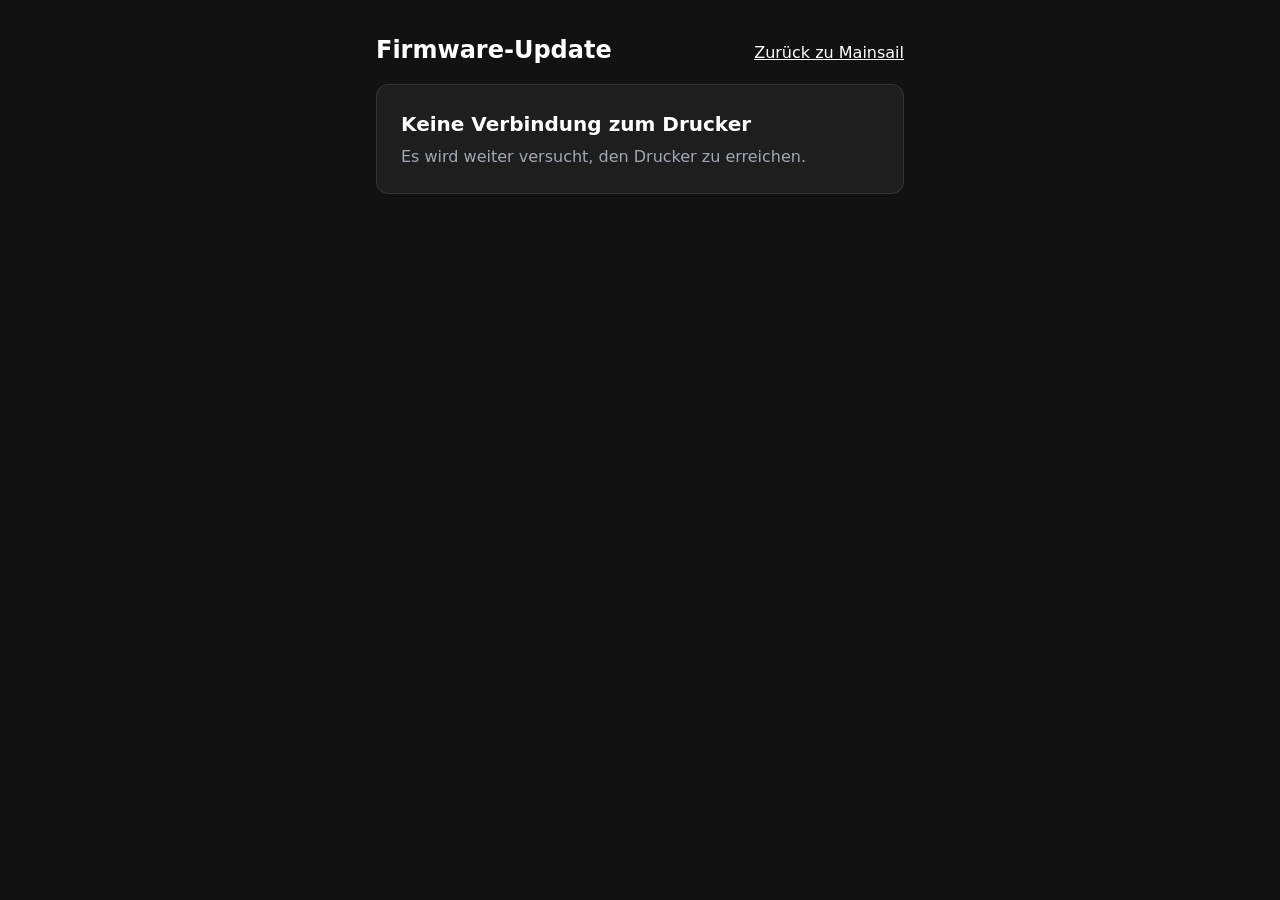
==== rf-update/index.html @ c3b5f440 "Firmware Updater für ATmega2560-Boards Neues Paket rf-update: baut die Firmware, schreibt sie mit av" ====
<!doctype html>
<html lang="de">
<head>
<meta charset="utf-8">
<meta name="viewport" content="width=device-width, initial-scale=1">
<title>Firmware-Update</title>
<style>
/* Immer dunkel wie Mainsail: Hintergrund und Karten aus dessen Theme */
:root{color-scheme:dark;--bg:#121212;--card:#1e1e1e;--text:#fff;--muted:#a2a9b4;--line:#33363d;--accent:#e53935;--accent-text:#fff;--ok:#5fd08f;--warn-bg:#3a2c12;--warn:#f2c26b;--err-bg:#3d1a18;--err:#f5a29c;--track:#33363d}
*{box-sizing:border-box}
body{margin:0;background:var(--bg);color:var(--text);font:16px/1.5 system-ui,-apple-system,"Segoe UI",Roboto,sans-serif}
main{max-width:560px;margin:0 auto;padding:32px 16px}
.top{display:flex;justify-content:space-between;align-items:baseline;gap:12px;flex-wrap:wrap;margin-bottom:16px}
h1{font-size:1.5rem;margin:0}
a{color:inherit}
.card{background:var(--card);border:1px solid var(--line);border-radius:12px;padding:24px}
.headline{font-size:1.25rem;font-weight:600;margin:0 0 6px}
.muted{color:var(--muted);margin:0}
.ver{font-size:.875rem;color:var(--muted);margin:16px 0 0;overflow-wrap:anywhere}
button{font:inherit;font-weight:600;border-radius:8px;border:1px solid var(--line);background:transparent;color:var(--text);padding:10px 16px;cursor:pointer}
button.primary{background:var(--accent);border-color:var(--accent);color:var(--accent-text);width:100%;padding:16px;font-size:1.125rem;margin-top:20px}
button:disabled{opacity:.5;cursor:not-allowed}
.row{display:flex;gap:8px;margin-top:20px;flex-wrap:wrap}.row button{flex:1 1 140px}
.row button.primary{margin:0;padding:10px 16px;font-size:1rem;width:auto}
.note{border-radius:8px;padding:12px 14px;margin-top:16px}
.warn{background:var(--warn-bg);color:var(--warn);font-weight:600}
.err{background:var(--err-bg);color:var(--err)}
.bar{height:12px;background:var(--track);border-radius:6px;overflow:hidden;margin:16px 0 4px}
.bar i{display:block;height:100%;width:0;background:var(--ok);transition:width .5s}
ol{list-style:none;padding:0;margin:16px 0 0}
li{padding:5px 0 5px 28px;position:relative;color:var(--muted)}
li::before{content:"";position:absolute;left:4px;top:12px;width:10px;height:10px;border-radius:50%;background:var(--track)}
li.active{color:var(--text);font-weight:600}li.active::before{background:var(--accent)}
li.done::before{background:var(--ok)}li.failed{color:var(--err);font-weight:600}li.failed::before{background:var(--err)}
details{margin-top:16px;font-size:.875rem}pre{max-height:300px;overflow:auto;background:var(--bg);padding:10px;border-radius:6px;white-space:pre-wrap;overflow-wrap:anywhere}
.big-ok{color:var(--ok)}
</style>
</head>
<body>
<main>
  <div class="top"><h1>Firmware-Update</h1><a href="/">Zurück zu Mainsail</a></div>
  <div class="card" id="card" aria-live="polite"><p class="muted">Wird geladen …</p></div>
  <details id="logbox" hidden><summary>Technische Details anzeigen</summary><pre id="log"></pre></details>
</main>
<script>
const card = document.getElementById('card'), logbox = document.getElementById('logbox');
let last = null, confirming = false, starting = false, offlineSince = 0, seenRunning = false, renderKey = '';

function el(tag, attrs, ...kids){
  const n = document.createElement(tag);
  for (const k in attrs||{}) { if (k === 'onclick') n.onclick = attrs[k]; else if (attrs[k] !== false && attrs[k] != null) n.setAttribute(k, attrs[k]); }
  for (const c of kids) n.append(c);
  return n;
}
function show(...nodes){ card.replaceChildren(...nodes); }
function version(s){
  const mcu = s.mcu_version && s.mcu_version !== s.version ? ' · Board: ' + s.mcu_version : '';
  const ver = el('p', {class:'ver'}, 'Installierte Version: ' + (s.version||'unbekannt') + mcu);
  if (!s.package_update) return ver;
  return el('div', {}, ver, el('div', {class:'note warn'},
    'Neues Paket für den Firmware Updater: ' + s.package_update + '. ',
    el('a', {href:s.package_url, target:'_blank', rel:'noopener'}, 'Zum Download')));
}
function idle(s){
  if (confirming) return show(
    el('p',{class:'headline'},'Update wirklich starten?'),
    el('p',{class:'muted'},'Das dauert etwa 3 bis 10 Minuten. Der Drucker ist in dieser Zeit nicht nutzbar.'),
    el('div',{class:'note warn'},'Den Drucker während des Updates nicht ausschalten.'),
    el('div',{class:'row'},
      el('button',{onclick(){confirming=false;render();}},'Abbrechen'),
      el('button',{class:'primary',disabled:starting||false,onclick:start},starting?'Wird gestartet …':'Ja, jetzt starten'))
  );
  const text = s.update_available === true ? ['Ein Update ist verfügbar.','Hol dir die neueste Firmware für deinen Drucker.']
    : s.update_available === false ? ['Dein Drucker ist auf dem neuesten Stand.','Du kannst die Firmware trotzdem neu aufspielen, falls etwas nicht stimmt.']
    : ['Update-Status unbekannt.','Der Drucker konnte nicht prüfen, ob es etwas Neues gibt. Ist er mit dem Internet verbunden?'];
  const nodes = [el('p',{class:'headline'},text[0]), el('p',{class:'muted'},text[1])];
  if (s.block_reason) nodes.push(el('div',{class:'note warn'},s.block_reason));
  nodes.push(el('button',{class:'primary',disabled:!!s.block_reason,onclick(){confirming=true;render();}},'Update starten'), version(s));
  show(...nodes);
}
function steps(s){ return el('ol',{},...(s.steps||[]).map(i=>el('li',{class:i.state},i.title))); }
function bar(p){ const i = el('i'); i.style.width = (p||0)+'%'; return el('div',{class:'bar'},i); }
function running(s){
  show(
    el('p',{class:'headline'},s.state==='rebooting'?'Fast fertig: Der Drucker startet neu':'Update läuft …'),
    el('p',{class:'muted'},'Du kannst diese Seite schließen, das Update läuft weiter.'),
    bar(s.percent), steps(s),
    el('div',{class:'note warn'},'Den Drucker jetzt nicht ausschalten.')
  );
}
function failed(s){
  show(
    el('p',{class:'headline'},'Das Update hat nicht geklappt'),
    el('div',{class:'note err'},s.message||'Unbekannter Fehler.'),
    steps(s),
    s.block_reason ? el('div',{class:'note warn'},s.block_reason) : '',
    el('button',{class:'primary',disabled:!!s.block_reason,onclick(){confirming=true;last.state='idle';render();}},'Erneut versuchen'),
    version(s)
  );
}
function done(s){
  const ready = s.klippy === 'ready';
  const nodes = ready
    ? [el('p',{class:'headline big-ok'},'Update erfolgreich'), el('p',{class:'muted'},'Dein Drucker ist bereit.'), version(s)]
    : [el('p',{class:'headline'},'Der Drucker startet …'), el('p',{class:'muted'},'Das Update ist fertig, die Drucker-Software wird gerade geladen.')];
  if (!ready && s.klippy) nodes.push(el('div',{class:'note warn'},'Die Drucker-Software meldet: ' + s.klippy + '. Falls das so bleibt, Details in Mainsail ansehen.'), version(s));
  if (ready) nodes.push(el('div',{class:'row'},el('a',{href:'/'},'Zurück zu Mainsail')));
  show(...nodes);
}
function offline(){
  const long = offlineSince && Date.now()-offlineSince > 300000;
  show(
    el('p',{class:'headline'},seenRunning?'Der Drucker startet neu …':'Keine Verbindung zum Drucker'),
    el('p',{class:'muted'},seenRunning?'Das dauert meist ein bis zwei Minuten. Diese Seite aktualisiert sich von selbst.':'Es wird weiter versucht, den Drucker zu erreichen.'),
    long?el('div',{class:'note warn'},'Das dauert ungewöhnlich lange. Bitte den Drucker aus- und wieder einschalten.'):''
  );
}
function render(){
  if (!last) return;
  ({idle,running,rebooting:running,failed,done}[last.state]||idle)(last);
}
async function start(){
  starting = true; render();
  try {
    const r = await fetch('start',{method:'POST',headers:{'X-Skipr-Update':'1'}});
    if (!r.ok) throw new Error((await r.json()).error);
    confirming = false; seenRunning = true; last = {state:'running',percent:0,steps:[]};
  } catch(e) {
    confirming = false; last = Object.assign(last||{}, {state:'failed',message:e.message||'Das Update konnte nicht gestartet werden.',steps:[]});
  }
  starting = false; render();
}
async function poll(){
  try {
    const r = await fetch('status',{cache:'no-store'});
    if (!r.ok) throw new Error();
    const s = await r.json();
    offlineSince = 0;
    if (s.state==='running'||s.state==='rebooting') seenRunning = true;
    const key = JSON.stringify(s) + confirming;
    last = s;
    if (key !== renderKey && !(confirming && s.state!=='running' && s.state!=='rebooting')) { renderKey = key; render(); }
    else if (confirming && (s.state==='running'||s.state==='rebooting')) { confirming=false; render(); }
    if (s.state !== 'idle' || s.step) {
      logbox.hidden = false;
      if (logbox.open) {
        const t = await fetch('log',{cache:'no-store'});
        if (t.ok) {
          const pre = document.getElementById('log');
          const atEnd = pre.scrollHeight - pre.scrollTop - pre.clientHeight < 40;
          pre.textContent = await t.text();
          if (atEnd) pre.scrollTop = pre.scrollHeight;
        }
      }
    }
  } catch(e) { if (!offlineSince) offlineSince = Date.now(); renderKey = ''; offline(); }
}
logbox.addEventListener('toggle', poll);
poll(); setInterval(poll, 2000);
</script>
</body>
</html>
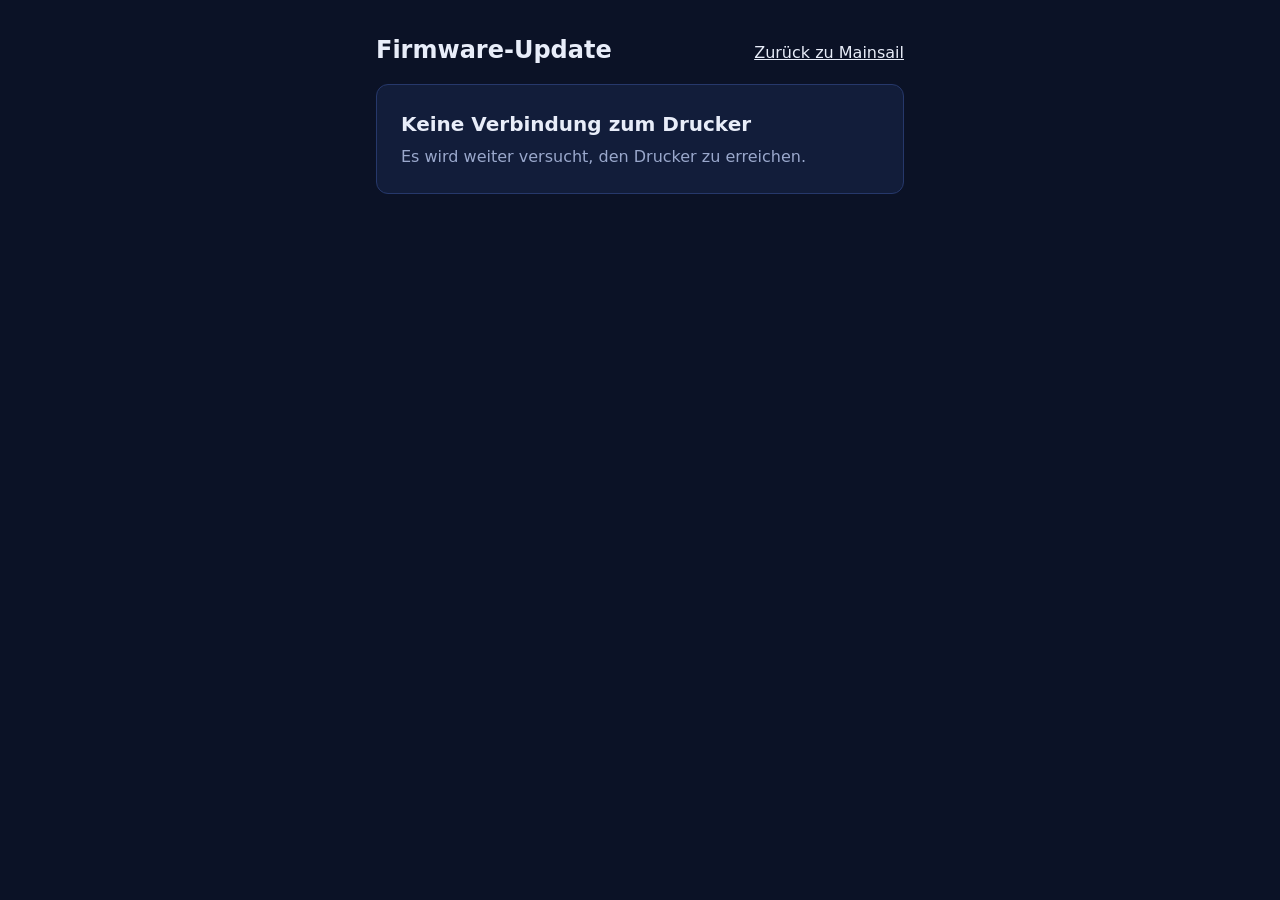
==== commit 25dff58f: "Firmware-Update, System Terminal und Filament-Seite in den Farben des Mainsail-Designs Marineblau (#" ====
--- a/rf-update/index.html
+++ b/rf-update/index.html
@@ -5,8 +5,8 @@
 <meta name="viewport" content="width=device-width, initial-scale=1">
 <title>Firmware-Update</title>
 <style>
-/* Immer dunkel wie Mainsail: Hintergrund und Karten aus dessen Theme */
-:root{color-scheme:dark;--bg:#121212;--card:#1e1e1e;--text:#fff;--muted:#a2a9b4;--line:#33363d;--accent:#e53935;--accent-text:#fff;--ok:#5fd08f;--warn-bg:#3a2c12;--warn:#f2c26b;--err-bg:#3d1a18;--err:#f5a29c;--track:#33363d}
+/* Immer dunkel, Farben wie das 3D-Artmaker Design für Mainsail (mainsail-theme) */
+:root{color-scheme:dark;--bg:#0b1226;--card:#121d3a;--text:#e8edf9;--muted:#9aa8cc;--line:#26386b;--accent:#2f6bff;--accent-text:#fff;--ok:#5fd08f;--warn-bg:#3a2c12;--warn:#f2c26b;--err-bg:#3d1a18;--err:#f5a29c;--track:#26386b}
 *{box-sizing:border-box}
 body{margin:0;background:var(--bg);color:var(--text);font:16px/1.5 system-ui,-apple-system,"Segoe UI",Roboto,sans-serif}
 main{max-width:560px;margin:0 auto;padding:32px 16px}
@@ -34,6 +34,14 @@
 li.done::before{background:var(--ok)}li.failed{color:var(--err);font-weight:600}li.failed::before{background:var(--err)}
 details{margin-top:16px;font-size:.875rem}pre{max-height:300px;overflow:auto;background:var(--bg);padding:10px;border-radius:6px;white-space:pre-wrap;overflow-wrap:anywhere}
 .big-ok{color:var(--ok)}
+.printers{display:grid;gap:8px;margin-top:16px}
+.printer{display:flex;gap:12px;align-items:flex-start;text-align:left;width:100%;font-weight:400;padding:12px 14px}
+.printer.sel{border-color:var(--accent);box-shadow:0 0 0 1px var(--accent) inset}
+.printer b{display:block}.printer small{color:var(--muted);display:block;overflow-wrap:anywhere}
+.printer .dot{flex:none;width:14px;height:14px;border-radius:50%;border:2px solid var(--muted);margin-top:4px}
+.printer.sel .dot{border-color:var(--accent);background:var(--accent)}
+.blink{color:var(--accent);font-weight:600}
+.okn{background:#17351f;color:var(--ok);font-weight:600}
 </style>
 </head>
 <body>
@@ -45,6 +53,7 @@
 <script>
 const card = document.getElementById('card'), logbox = document.getElementById('logbox');
 let last = null, confirming = false, starting = false, offlineSince = 0, seenRunning = false, renderKey = '';
+let selected = null, blinking = null, dismissed = false, sig = {};
 
 function el(tag, attrs, ...kids){
   const n = document.createElement(tag);
@@ -61,21 +70,91 @@
     'Neues Paket für den Firmware Updater: ' + s.package_update + '. ',
     el('a', {href:s.package_url, target:'_blank', rel:'noopener'}, 'Zum Download')));
 }
+function printers(s){ return s.printers || []; }
+function multi(s){ return printers(s).length > 1; }
+function current(s){ return printers(s).find(p => p.id === selected) || (multi(s) ? null : printers(s)[0]); }
+async function identify(id, off){
+  let res = {ok:false};
+  try {
+    const r = await fetch('identify',{method:'POST',headers:{'X-Skipr-Update':'1','Content-Type':'application/json'},body:JSON.stringify({printer:id,off:!!off})});
+    if (r.ok) res = await r.json();
+  } catch(e) {}
+  if (!off) { sig[id] = res; render(); }
+}
+function choose(id){
+  selected = id; blinking = id; identify(id); render();
+}
+function printerState(p){
+  if (p.klippy && p.klippy !== 'ready') return 'Klipper: ' + p.klippy;
+  if (p.update_available === true) return 'Update verfügbar' + (p.mcu_version ? ' (Board: ' + p.mcu_version + ')' : '');
+  if (p.update_available === false) return 'Firmware aktuell';
+  return 'Status unbekannt';
+}
+function chooser(s){
+  return el('div',{class:'printers',role:'radiogroup'},...printers(s).map(p => el('button',{
+      class:'printer' + (p.id === selected ? ' sel' : ''), role:'radio', 'aria-checked': p.id === selected ? 'true' : 'false',
+      onclick(){ choose(p.id); }},
+    el('span',{class:'dot'}),
+    el('span',{}, el('b',{},p.name), el('small',{},p.serial), el('small',{},printerState(p)),
+      p.id === blinking ? el('small',{class:'blink'},signalText(p)) : ''))));
+}
+function signalText(p){
+  const r = sig[p.id];
+  if (!r) return 'Signal wird gesendet …';
+  if (!r.ok) return 'Display und LED lassen sich nicht ansteuern, weil Klipper nicht mit diesem Drucker verbunden ist (zum Beispiel noch Repetier-Firmware). Prüfe den Drucker am Anschluss ' + p.serial + '.';
+  const msg = 'Auf dem Display dieses Druckers blinkt jetzt 30 Sekunden „FIRMWARE-UPDATE – DIESER DRUCKER“';
+  if (r.display && r.led) return msg + ', dazu blinkt die LED rot.';
+  if (r.display) return msg + '.';
+  return 'Die LED dieses Druckers blinkt jetzt 30 Sekunden rot. Für die Meldung auf dem Display fehlt die aktuelle rf_display.cfg.';
+}
 function idle(s){
+  const p = current(s);
+  const who = multi(s) && p ? ' für ' + p.name : '';
   if (confirming) return show(
-    el('p',{class:'headline'},'Update wirklich starten?'),
+    el('p',{class:'headline'},'Update' + who + ' wirklich starten?'),
     el('p',{class:'muted'},'Das dauert etwa 3 bis 10 Minuten. Der Drucker ist in dieser Zeit nicht nutzbar.'),
     el('div',{class:'note warn'},'Den Drucker während des Updates nicht ausschalten.'),
     el('div',{class:'row'},
       el('button',{onclick(){confirming=false;render();}},'Abbrechen'),
       el('button',{class:'primary',disabled:starting||false,onclick:start},starting?'Wird gestartet …':'Ja, jetzt starten'))
   );
+  if (multi(s)) {
+    // Ergebnis des letzten Updates als Hinweis oben, die Druckerauswahl bleibt immer sichtbar
+    const nodes = [];
+    const last_p = printers(s).find(x => x.id === s.printer);
+    const lname = s.printer_name || (last_p && last_p.name) || 'Der Drucker';
+    if (s.state === 'done') nodes.push(el('div',{class:'note okn'},
+      last_p && last_p.klippy && last_p.klippy !== 'ready'
+        ? 'Update für ' + lname + ' fertig. Die Drucker-Software wird gerade geladen (' + last_p.klippy + ').'
+        : 'Update für ' + lname + ' erfolgreich. Das Display zeigt kurz „ERFOLGREICH“, die LED leuchtet 5 Sekunden grün.'));
+    if (s.state === 'failed') nodes.push(el('div',{class:'note err'},'Update für ' + lname + ' hat nicht geklappt: ' + (s.message || 'Unbekannter Fehler.') + ' Details unten unter „Technische Details“.'));
+    const others = printers(s).filter(x => x.id !== s.printer && x.update_available === true);
+    if (s.state === 'done' && others.length) nodes.push(el('div',{class:'note warn'},
+      'Klipper ist jetzt für alle Drucker auf dem neuen Stand. Bitte auch ' + others.map(x => x.name).join(', ') + ' aktualisieren, sonst startet er beim nächsten Neustart eventuell nicht.'));
+    const all = printers(s), need = all.filter(x => x.update_available === true);
+    const allCurrent = all.every(x => x.update_available === false);
+    const head = allCurrent ? 'Alle Drucker sind auf dem neuesten Stand.'
+      : need.length && need.length < all.length ? 'Update verfügbar für ' + need.map(x => x.name).join(', ') + '.'
+      : need.length ? 'Für alle Drucker ist ein Update verfügbar.'
+      : 'Welcher Drucker soll aktualisiert werden?';
+    const sub = allCurrent
+      ? 'Du kannst die Firmware eines Druckers trotzdem neu aufspielen, falls etwas nicht stimmt. Tippe ihn an, dann blinkt auf seinem Display eine Meldung und seine LED rot.'
+      : 'Tippe einen Drucker an. Auf seinem Display blinkt dann „FIRMWARE-UPDATE – DIESER DRUCKER“ und seine LED rot (RF1000: nur Display), so siehst du, welcher es ist. Während des Updates steht „UPDATE LAEUFT“ auf dem Display, danach kurz „ERFOLGREICH“.';
+    nodes.push(el('p',{class:'headline'},head), el('p',{class:'muted'},sub), chooser(s));
+    if (p && p.block_reason) nodes.push(el('div',{class:'note warn'},p.block_reason));
+    if (p && p.update_available === false && !allCurrent) nodes.push(el('p',{class:'muted'},p.name + ' hat schon die aktuelle Firmware. Du kannst sie trotzdem neu aufspielen, falls etwas nicht stimmt.'));
+    nodes.push(el('button',{class:'primary',disabled:!p||!!p.block_reason,onclick(){confirming=true;render();}},
+      !p ? 'Erst einen Drucker auswählen' : (p.update_available === false ? 'Firmware für ' + p.name + ' neu aufspielen' : 'Update für ' + p.name + ' starten')),
+      version(s));
+    return show(...nodes);
+  }
   const text = s.update_available === true ? ['Ein Update ist verfügbar.','Hol dir die neueste Firmware für deinen Drucker.']
     : s.update_available === false ? ['Dein Drucker ist auf dem neuesten Stand.','Du kannst die Firmware trotzdem neu aufspielen, falls etwas nicht stimmt.']
     : ['Update-Status unbekannt.','Der Drucker konnte nicht prüfen, ob es etwas Neues gibt. Ist er mit dem Internet verbunden?'];
   const nodes = [el('p',{class:'headline'},text[0]), el('p',{class:'muted'},text[1])];
   if (s.block_reason) nodes.push(el('div',{class:'note warn'},s.block_reason));
-  nodes.push(el('button',{class:'primary',disabled:!!s.block_reason,onclick(){confirming=true;render();}},'Update starten'), version(s));
+  nodes.push(el('button',{class:'primary',disabled:!!s.block_reason,onclick(){confirming=true;render();}},
+    s.update_available === false ? 'Firmware neu aufspielen' : 'Update starten'), version(s));
   show(...nodes);
 }
 function steps(s){ return el('ol',{},...(s.steps||[]).map(i=>el('li',{class:i.state},i.title))); }
@@ -83,6 +162,7 @@
 function running(s){
   show(
     el('p',{class:'headline'},s.state==='rebooting'?'Fast fertig: Der Drucker startet neu':'Update läuft …'),
+    s.printer_name && multi(s) ? el('p',{class:'muted'},'Drucker: ' + s.printer_name + ' (Display: „UPDATE LAEUFT“, LED rot)') : '',
     el('p',{class:'muted'},'Du kannst diese Seite schließen, das Update läuft weiter.'),
     bar(s.percent), steps(s),
     el('div',{class:'note warn'},'Den Drucker jetzt nicht ausschalten.')
@@ -94,17 +174,23 @@
     el('div',{class:'note err'},s.message||'Unbekannter Fehler.'),
     steps(s),
     s.block_reason ? el('div',{class:'note warn'},s.block_reason) : '',
-    el('button',{class:'primary',disabled:!!s.block_reason,onclick(){confirming=true;last.state='idle';render();}},'Erneut versuchen'),
+    el('button',{class:'primary',disabled:!!s.block_reason,onclick(){confirming=!multi(s);if(s.printer)selected=s.printer;dismissed=true;render();}},'Erneut versuchen'),
     version(s)
   );
 }
 function done(s){
   const ready = s.klippy === 'ready';
   const nodes = ready
-    ? [el('p',{class:'headline big-ok'},'Update erfolgreich'), el('p',{class:'muted'},'Dein Drucker ist bereit.'), version(s)]
+    ? [el('p',{class:'headline big-ok'},'Update erfolgreich'), el('p',{class:'muted'},(s.printer_name && multi(s) ? s.printer_name : 'Dein Drucker') + ' ist bereit. Das Display zeigt kurz „ERFOLGREICH“, die LED leuchtet 5 Sekunden grün.'), version(s)]
     : [el('p',{class:'headline'},'Der Drucker startet …'), el('p',{class:'muted'},'Das Update ist fertig, die Drucker-Software wird gerade geladen.')];
   if (!ready && s.klippy) nodes.push(el('div',{class:'note warn'},'Die Drucker-Software meldet: ' + s.klippy + '. Falls das so bleibt, Details in Mainsail ansehen.'), version(s));
-  if (ready) nodes.push(el('div',{class:'row'},el('a',{href:'/'},'Zurück zu Mainsail')));
+  const others = printers(s).filter(p => p.id !== s.printer && p.update_available === true);
+  if (ready && others.length) nodes.push(el('div',{class:'note warn'},
+    'Klipper wurde für alle Drucker auf den neuen Stand gebracht. Bitte auch ' + others.map(p => p.name).join(', ') + ' aktualisieren, sonst startet er beim nächsten Neustart eventuell nicht.'),
+    el('button',{class:'primary',onclick(){dismissed=true;selected=others[0].id;blinking=null;render();}},'Weiteren Drucker aktualisieren'));
+  if (ready) nodes.push(el('div',{class:'row'},
+    el('button',{onclick(){dismissed=true;render();}},'Firmware erneut aufspielen'),
+    el('a',{href:'/'},'Zurück zu Mainsail')));
   show(...nodes);
 }
 function offline(){
@@ -117,12 +203,22 @@
 }
 function render(){
   if (!last) return;
-  ({idle,running,rebooting:running,failed,done}[last.state]||idle)(last);
+  if (last.state==='running'||last.state==='rebooting') dismissed = false;
+  const finished = last.state==='done'||last.state==='failed';
+  // Mehrere Drucker: nach dem Update gleich wieder die Auswahl zeigen (mit Ergebnis oben)
+  const st = finished && (dismissed || multi(last)) ? 'idle' : last.state;
+  if (finished && multi(last) && !selected && last.printer) {
+    // Vorausgewaehlter Drucker blinkt gleich, damit man sieht, welcher es ist
+    selected = last.printer;
+    if (!confirming) { blinking = selected; identify(selected); }
+  }
+  ({idle,running,rebooting:running,failed,done}[st]||idle)(last);
 }
 async function start(){
   starting = true; render();
   try {
-    const r = await fetch('start',{method:'POST',headers:{'X-Skipr-Update':'1'}});
+    const p = current(last||{});
+    const r = await fetch('start',{method:'POST',headers:{'X-Skipr-Update':'1','Content-Type':'application/json'},body:JSON.stringify(p?{printer:p.id}:{})});
     if (!r.ok) throw new Error((await r.json()).error);
     confirming = false; seenRunning = true; last = {state:'running',percent:0,steps:[]};
   } catch(e) {
